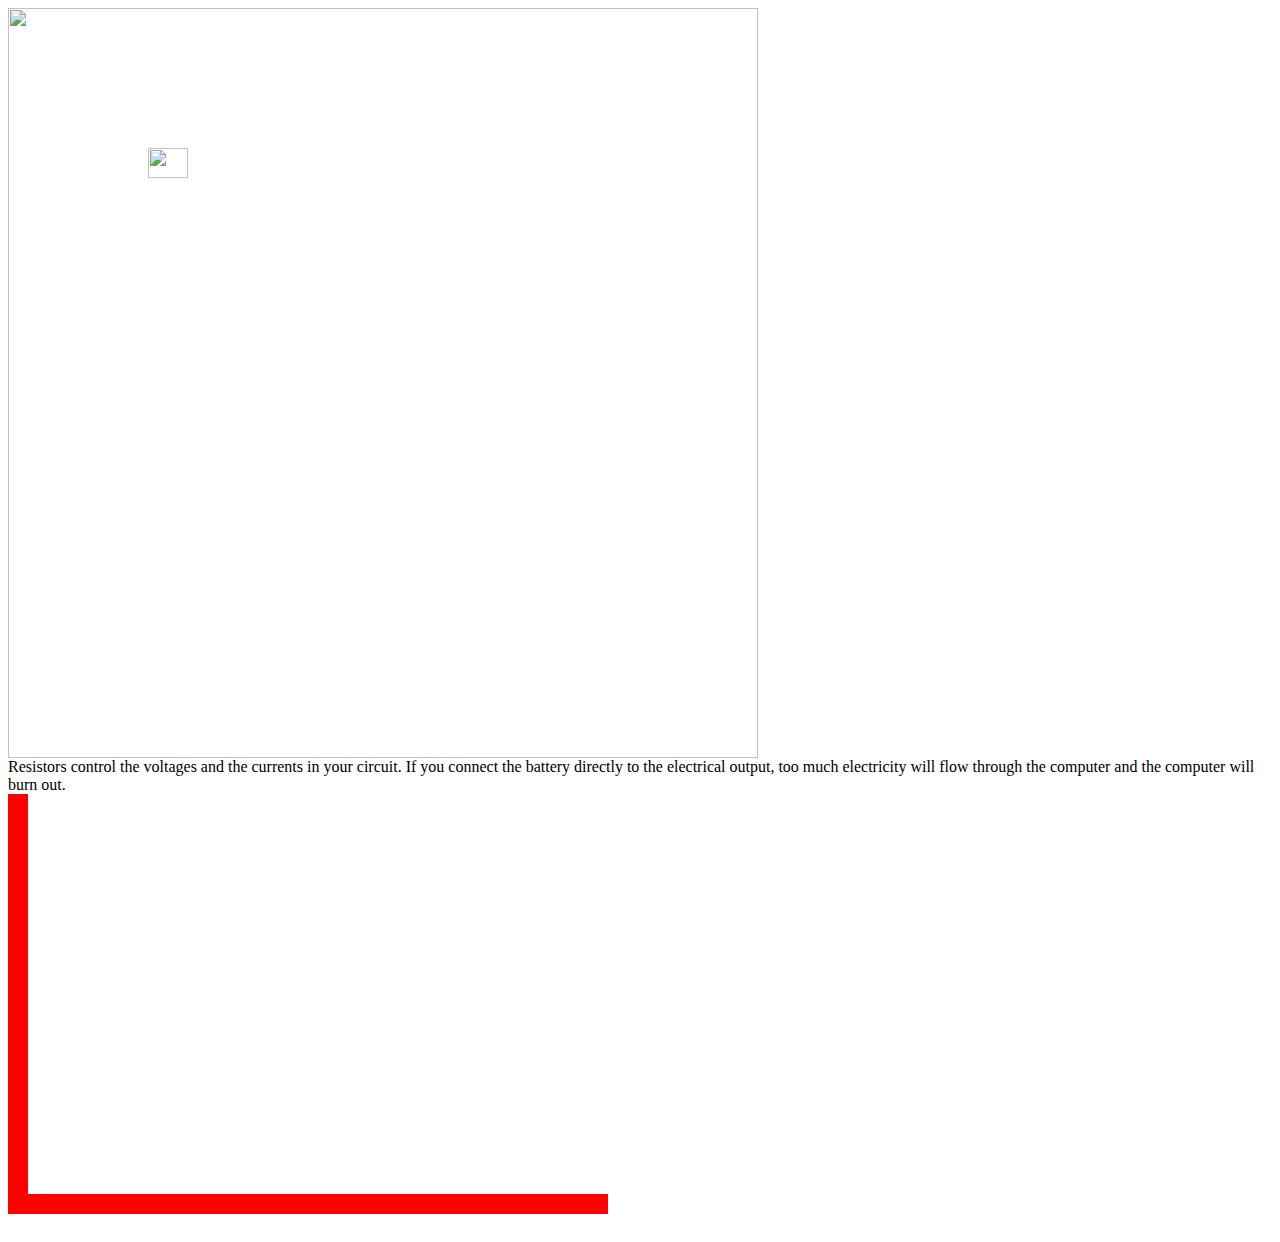
==== jes.html @ f1406c4c "works" ====
<html> 

    <head>
        
        <link rel="stylesheet" type="text/css" href="jes.css">
    
    </head>
    
    <body>

        <div id="pane">
            <img id="bg" src="img/pic1.png">
            <img id="box" src="img/jes.png"></img>
        </div>
        
        <script src="jquery.js"></script>
        <script src="jes.js"></script>
        
        <div class="pop-up">
            Resistors control the voltages and the currents in your circuit. If you connect the
            battery directly to the electrical output, too much electricity will flow through
            the computer and the computer will burn out.
        </div>
        
        <div id="container">
            <div id="bar1"></div>
            <div id="bar2"></div>
            <div id="bar3"></div>
         
                  
    </body>
    
</html>
---- jes.css ----
#pane {
    position: relative;
    width: 750px; 
    height: 750px;
}

#box {
    position:absolute; top:140px; left:140px;
    width: 40px; height:30px;          
}

#bg {
    width: 750px;
}

#bar1 {
    width: 20px;
	height: 400px;
	background: red;
}
#bar2 {
    width: 300px;
	height: 20px;
	background: red;
}
#bar3 {
    position: relative;
    bottom: 20px;
    left: 300px;
    width: 300px;
	height: 20px;
	background: red;
}
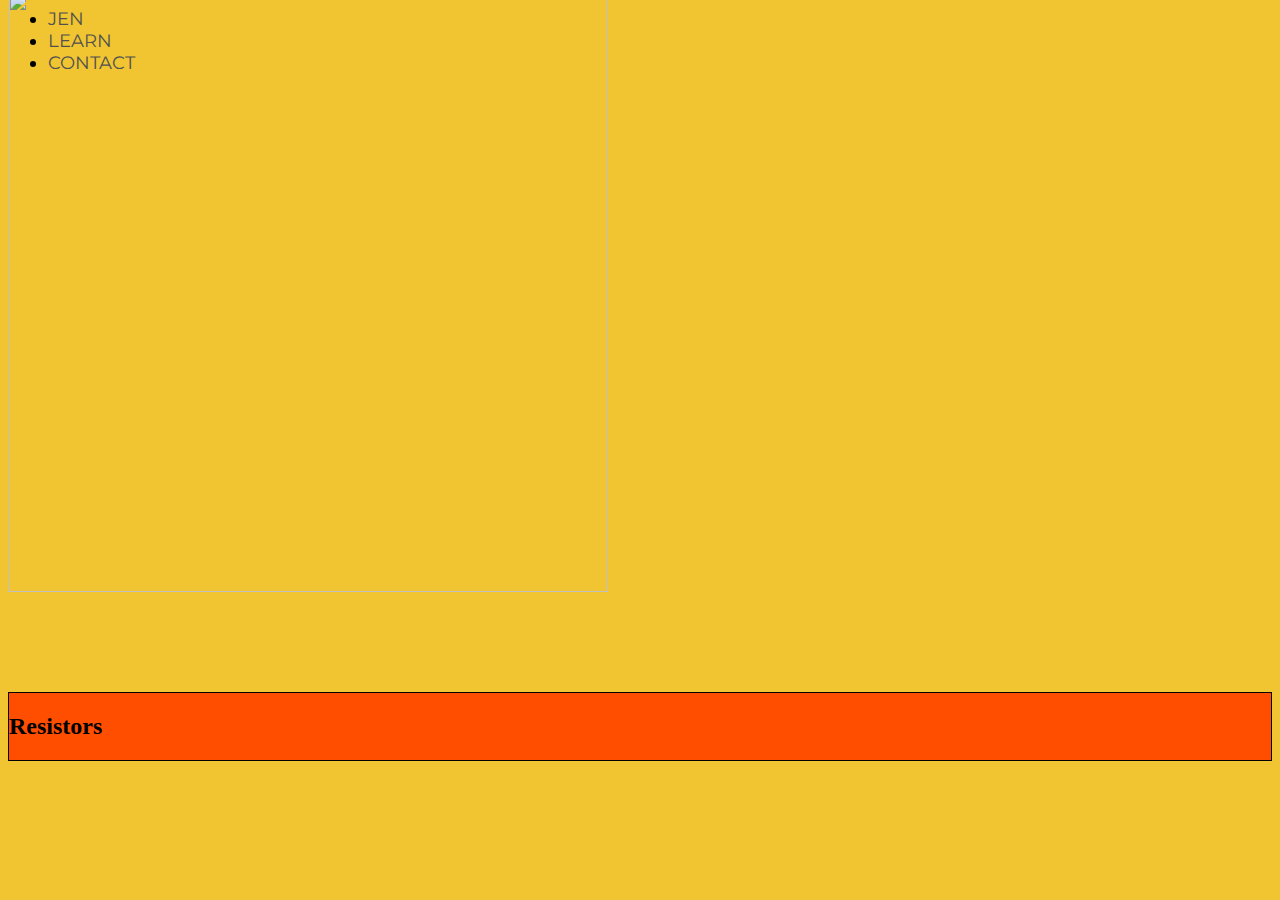
==== commit bc1fc751: "deleted stuff" ====
--- a/jes.html
+++ b/jes.html
@@ -1,35 +1,70 @@
-<html> 
+<html>
 
-    <head>
-        
-        <link rel="stylesheet" type="text/css" href="jes.css">
-    
-    </head>
-    
-    <body>
+<head>
 
-        <div id="pane">
-            <img id="bg" src="img/pic1.png">
-            <img id="box" src="img/jes.png"></img>
+    <link href="css/bootstrap.min.css" rel="stylesheet">
+    <link href="css/jes.css" rel="stylesheet">
+    <link href="css/scrolling-nav.css" rel="stylesheet">
+    <link href='https://fonts.googleapis.com/css?family=Open+Sans' rel='stylesheet' type='text/css'>
+    <link href='https://fonts.googleapis.com/css?family=Montserrat' rel='stylesheet' type='text/css'>
+
+</head>
+
+<body id="page-top" data-spy="scroll" data-target=".navbar-fixed-top" style="background-color: #f1c431;">
+
+        <div class="container" >
+           
+                <ul class="nav navbar-nav navbar-right" style="font-family: Montserrat; font-size: 18px">
+                     <li><a style="color:#50514F">JEN</a></li>
+                     <li><a style="color:#50514F">LEARN</a></li>
+                     <li><a style="color:#50514F">CONTACT</a></li>
+                </ul>
+            </div>
         </div>
-        
-        <script src="jquery.js"></script>
-        <script src="jes.js"></script>
-        
-        <div class="pop-up">
-            Resistors control the voltages and the currents in your circuit. If you connect the
-            battery directly to the electrical output, too much electricity will flow through
-            the computer and the computer will burn out.
+    </nav>
+
+    <section id="intro" class="intro-section" style="background-color: #f1c431">
+        <div class="container">
+            <img src="img/circuit.png" style="height:600px;position:relative;bottom:100px;">
         </div>
-        
-        <div id="container">
-            <div id="bar1"></div>
-            <div id="bar2"></div>
-            <div id="bar3"></div>
-         
-                  
-    </body>
-    
+    </section>
+
+    <section id="services" class="services-section" style="background-color: #ff4e00">
+        <div class="container">
+            <div class="col-lg-8">
+            <div class="panel" style="border: 1px solid black; background-color: #ff4e00">
+                <div class="panel-heading">
+                    <h2>Resistors</h2>
+                </div>
+                <div class="panel-body">
+                    
+                    <aside draggable="true" id="dragme"></aside>
+
+                    <script src="js/jes.js"></script>
+                    
+                </div>
+            </div>
+        </div>
+    </section>
+
+    <!-- Contact Section -->
+    <section id="contact" class="contact-section">
+        <div class="container">
+
+        </div>
+    </section>
+
+    <!-- jQuery -->
+    <script src="js/jquery.js"></script>
+
+    <!-- Bootstrap Core JavaScript -->
+    <script src="js/bootstrap.min.js"></script>
+
+    <!-- Scrolling Nav JavaScript -->
+    <script src="js/jquery.easing.min.js"></script>
+    <script src="js/scrolling-nav.js"></script>
+
+</body>
+
 </html>
 
-
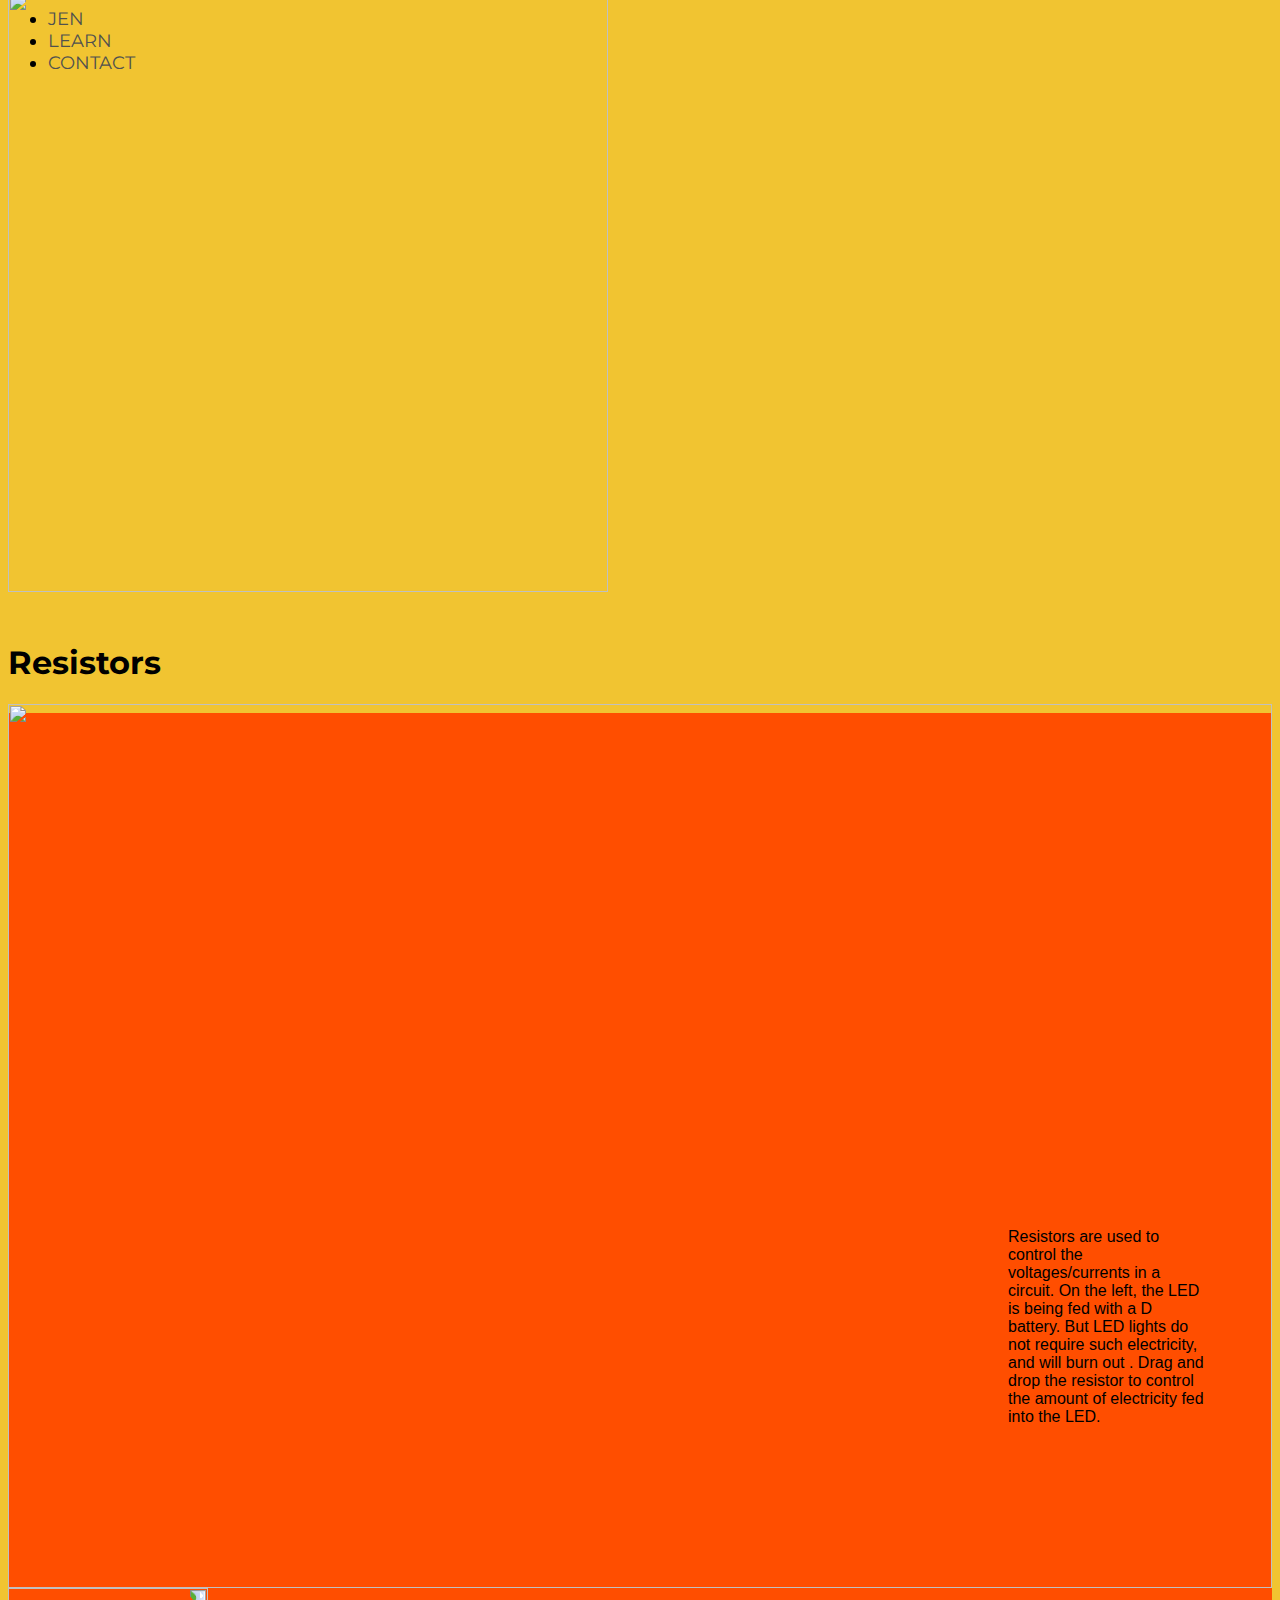
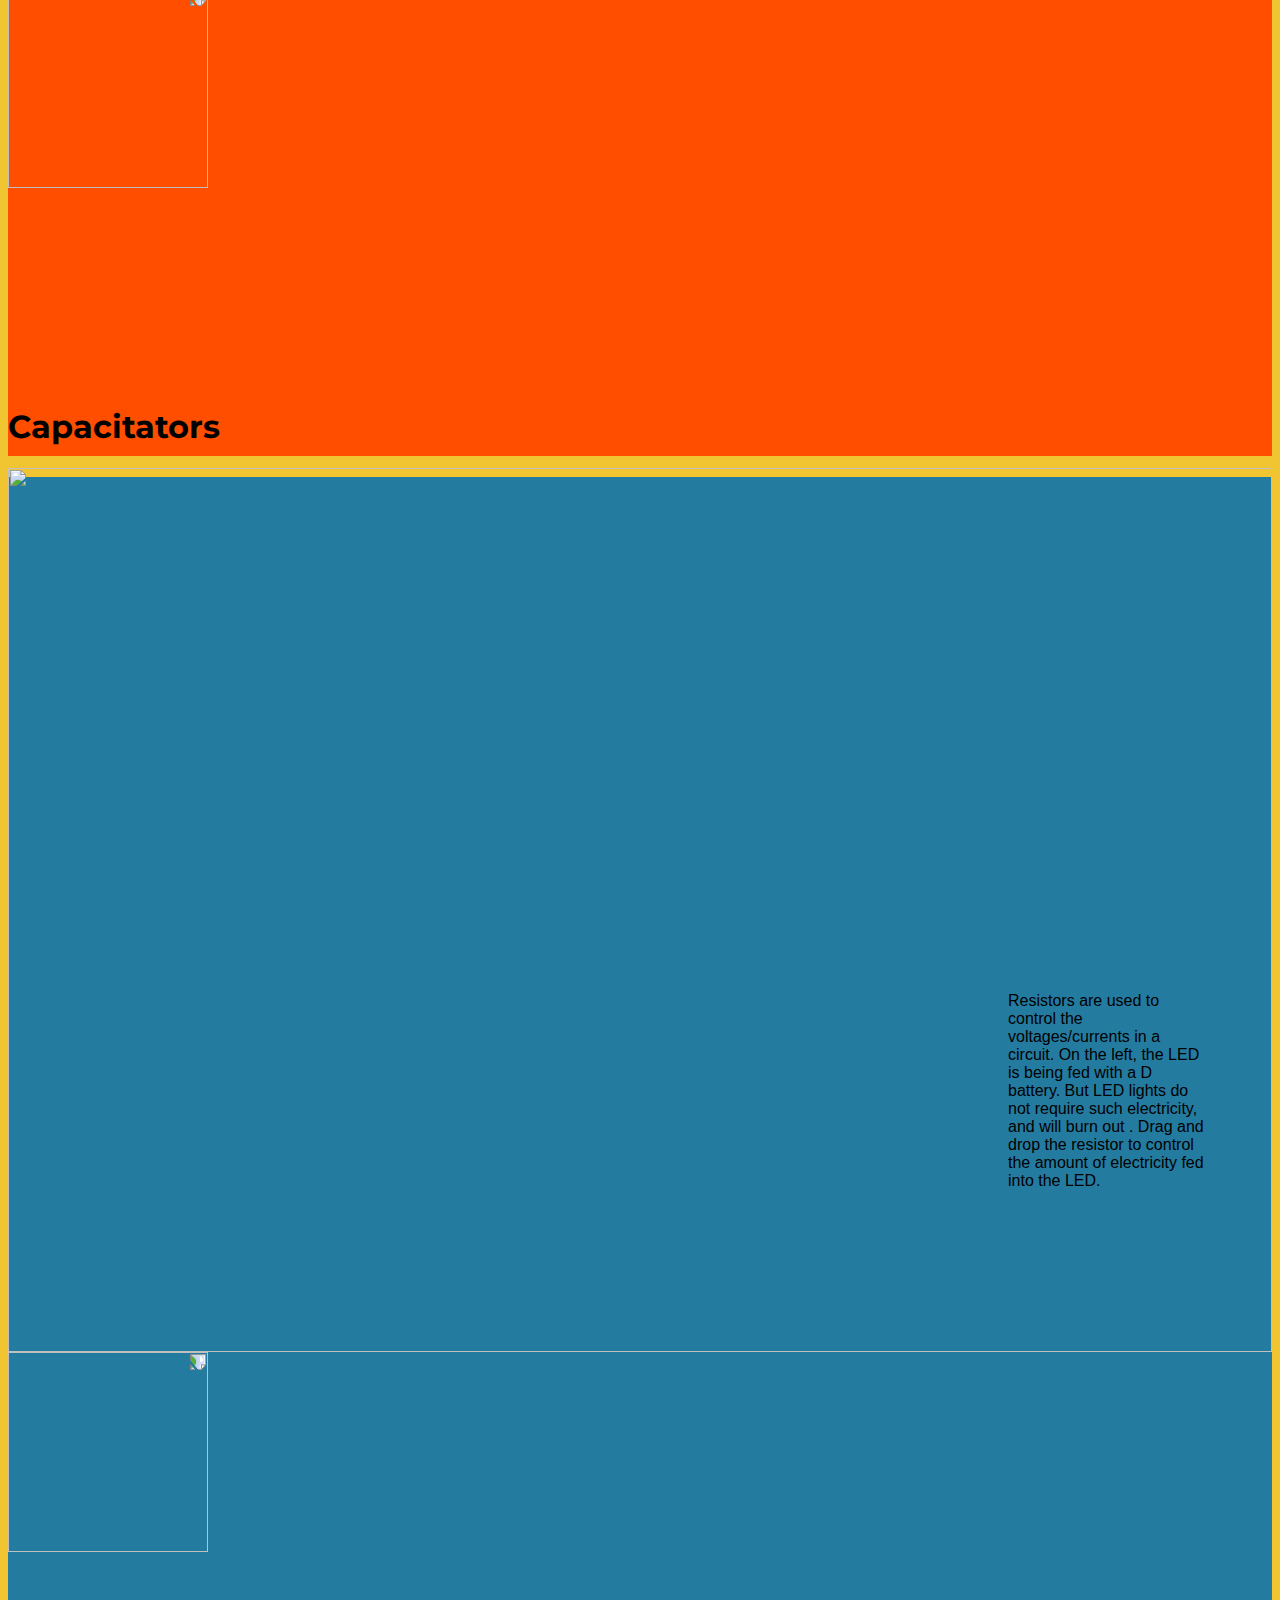
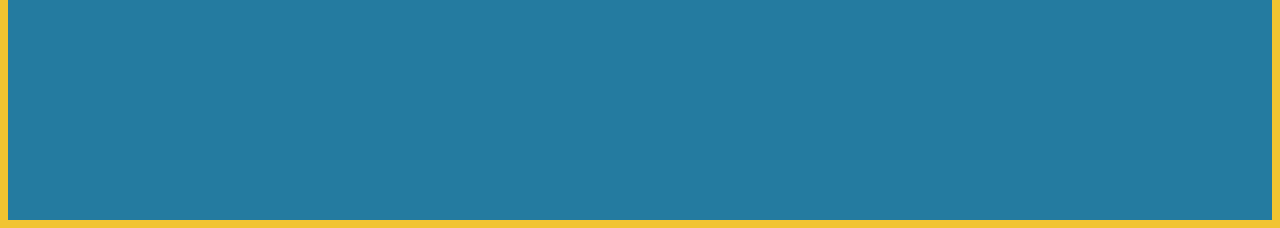
==== commit 0b771910: "nifty implementation was successful" ====
--- a/jes.html
+++ b/jes.html
@@ -1,7 +1,41 @@
 <html>
 
 <head>
+<!--STYLESHEETS-->
+    <!--dashboard.css-->
+    <link href="content/dashboard.css" rel="stylesheet">
+    <!--bootstrap.css-->
+    <link href="content/bootstrap.min.css" rel="stylesheet">
+    <!--boostrap-select.css-->
+    <link href="plugins/bootstrap-select/bootstrap-select.min.css" rel="stylesheet">
+    <!--nifty.css-->
+    <link href="content/nifty.min.css" rel="stylesheet">
+    <!--animate.css-->
+    <link href="plugins/animate-css/animate.min.css" rel="stylesheet">
+    <!--morris.css-->
+    <link href="plugins/morris-js/morris.min.css" rel="stylesheet">
+    <!--switchery.css-->
+    <link href="plugins/switchery/switchery.min.css" rel="stylesheet">
 
+<!--SCRIPTS-->
+    <!--bootstrap.js-->
+    <script src="js/bootstrap.min.js"></script>
+    <!--nifty.js-->
+    <script src="js/nifty.min.js"></script>
+    <!--switchery.js-->
+    <script src="plugins/switchery/switchery.min.js"></script>
+    <!--gauge.js-->
+    <script src="plugins/gauge-js/gauge.min.js"></script>
+    <!--easypiechart.js-->
+    <script src="plugins/easy-pie-chart/jquery.easypiechart.min.js"></script>
+    <!--niftycharts.js-->
+    <script src="js/charts.js"></script>
+    <!--fastclick.js-->
+    <script src="plugins/fast-click/fastclick.min.js"></script>
+    <!--ui-panels.js-->
+    <script src="ui-panels.js"></script>
+    <script src="js/jquery-2.1.1.min.js"></script>
+    <script src="js/bootstrap.min.js"></script>
     <link href="css/bootstrap.min.css" rel="stylesheet">
     <link href="css/jes.css" rel="stylesheet">
     <link href="css/scrolling-nav.css" rel="stylesheet">
@@ -30,27 +64,29 @@
     </section>
 
     <section id="services" class="services-section" style="background-color: #ff4e00">
-        <div class="container">
-            <div class="col-lg-8">
-            <div class="panel" style="border: 1px solid black; background-color: #ff4e00">
-                <div class="panel-heading">
-                    <h2>Resistors</h2>
+        <div class="container" style="position:relative;bottom:70px">
+            <h1 class="text-center" style="font-family:Montserrat">Resistors</h1>
+            <img src="img/resistor-incomplete.png" style="height:100%">
+            
+            <aside draggable="true" id="dragme"><img src="img/resistor.png" style="height:200px;transform:rotate(90deg);"></aside>
+            <script src="js/jes.js"></script>
+            <div class="text-semibold" style="width:200px;250px;font-family:Helvetica;font-size:16px;position:relative;bottom:560px;left:1000px;">Resistors are used to control the voltages/currents in a circuit.
+                On the left, the LED is being fed with a D battery. But LED lights do not require such electricity, and will burn out . Drag and drop the resistor to control the amount of electricity fed into the LED.
                 </div>
-                <div class="panel-body">
-                    
-                    <aside draggable="true" id="dragme"></aside>
-
-                    <script src="js/jes.js"></script>
-                    
-                </div>
-            </div>
         </div>
     </section>
 
     <!-- Contact Section -->
-    <section id="contact" class="contact-section">
-        <div class="container">
-
+     <section id="services" class="services-section" style="background-color: #247BA0">
+        <div class="container" style="position:relative;bottom:70px">
+            <h1 class="text-center" style="font-family:Montserrat">Capacitators</h1>
+            <img src="img/resistor-incomplete.png" style="height:100%">
+            
+            <aside draggable="true" id="dragme"><img src="img/resistor.png" style="height:200px;transform:rotate(90deg);"></aside>
+            <script src="js/jes.js"></script>
+            <div class="text-semibold" style="width:200px;250px;font-family:Helvetica;font-size:16px;position:relative;bottom:560px;left:1000px;">Resistors are used to control the voltages/currents in a circuit.
+                On the left, the LED is being fed with a D battery. But LED lights do not require such electricity, and will burn out . Drag and drop the resistor to control the amount of electricity fed into the LED.
+                </div>
         </div>
     </section>
 
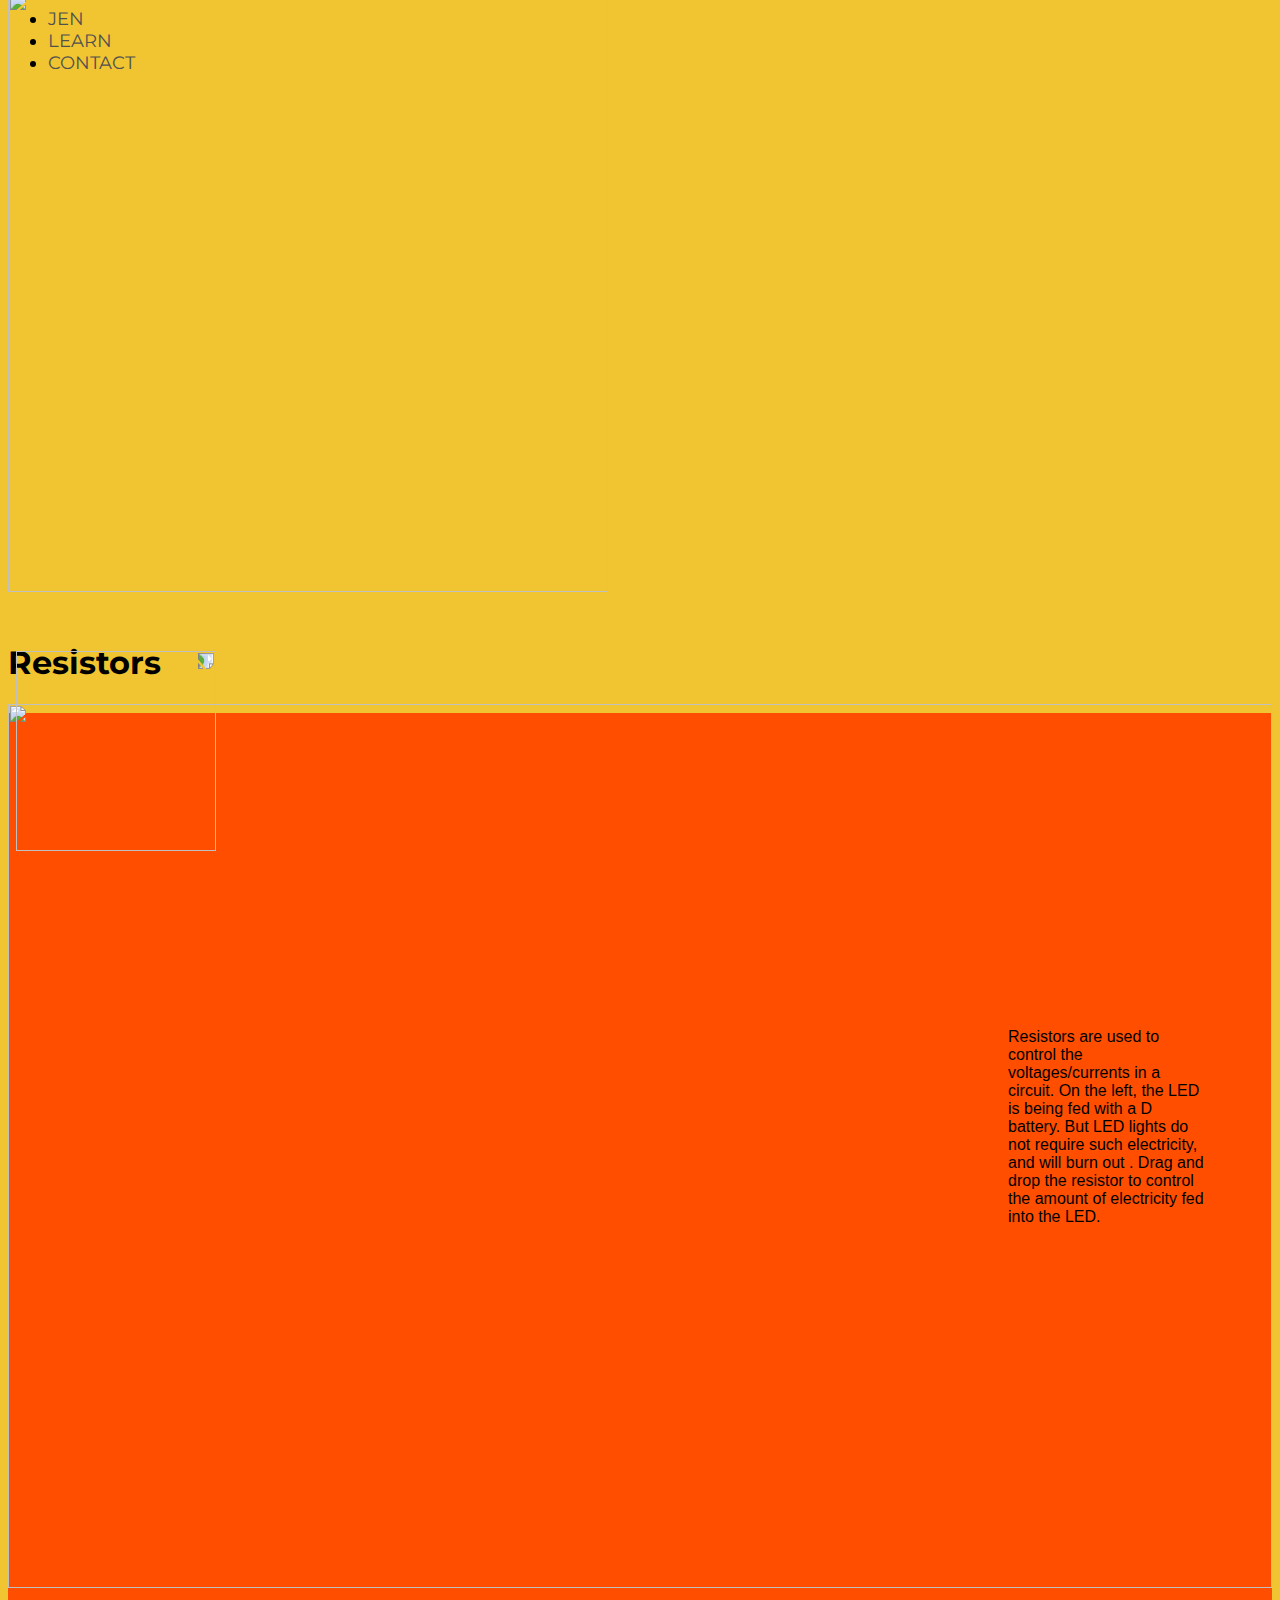
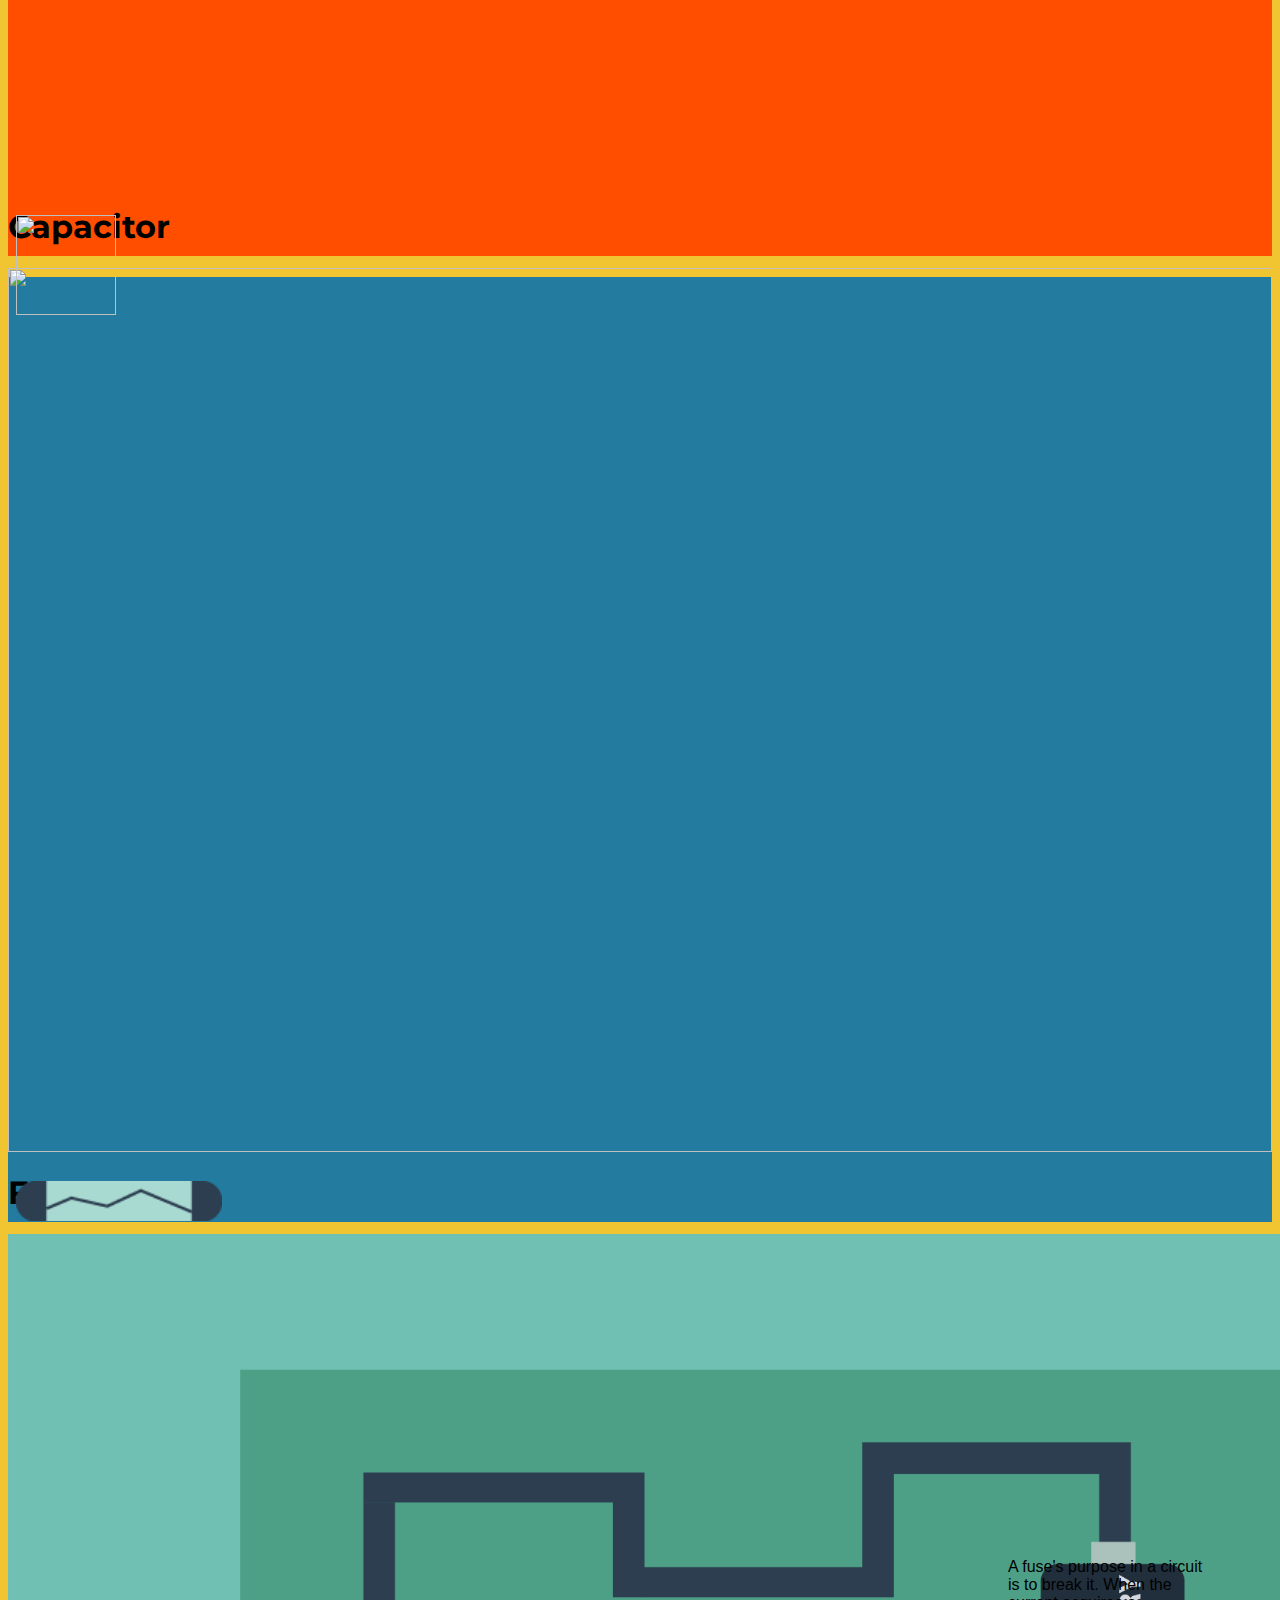
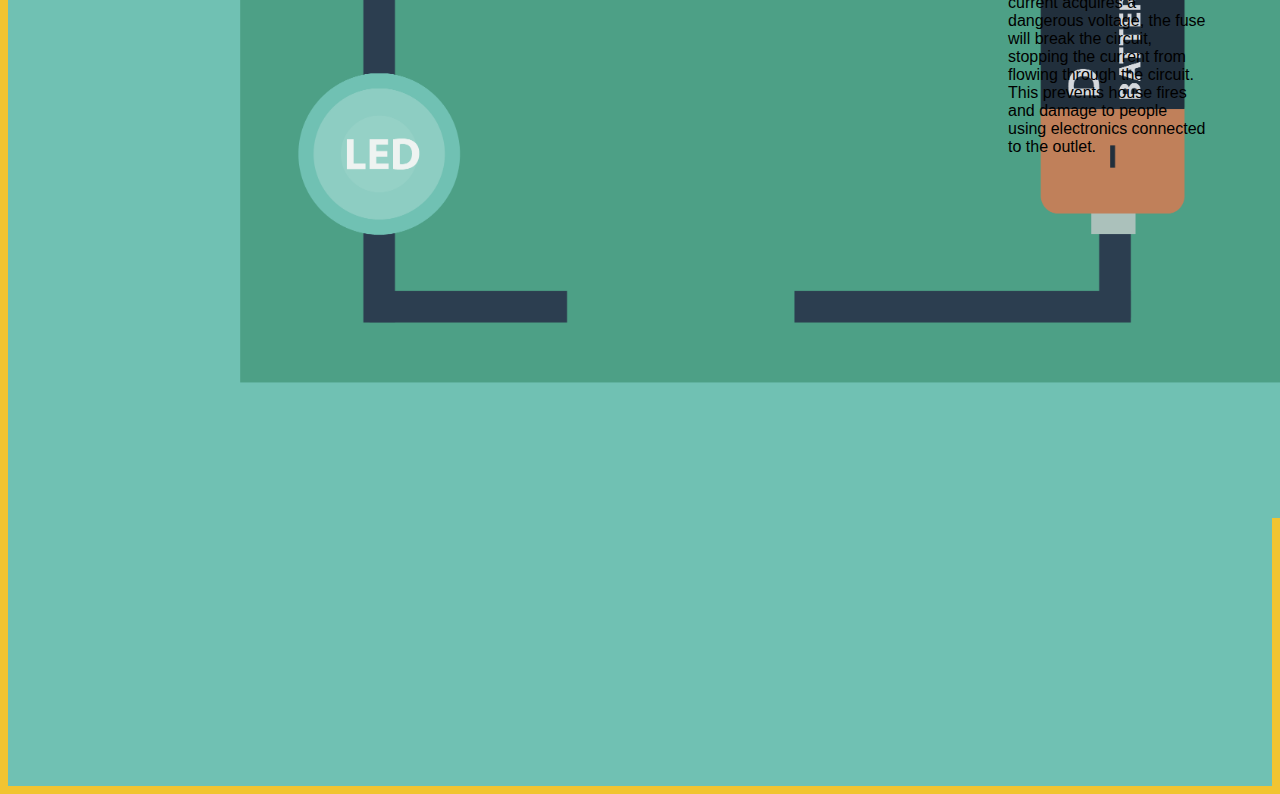
==== commit 625984b4: "stuff" ====
--- a/jes.html
+++ b/jes.html
@@ -68,10 +68,11 @@
             <h1 class="text-center" style="font-family:Montserrat">Resistors</h1>
             <img src="img/resistor-incomplete.png" style="height:100%">
             
-            <aside draggable="true" id="dragme"><img src="img/resistor.png" style="height:200px;transform:rotate(90deg);"></aside>
+            <aside draggable="true" id="dragme"><img src="img/resistor.png" style="height:200px;transform:rotate(90deg)"></aside>
             <script src="js/jes.js"></script>
-            <div class="text-semibold" style="width:200px;250px;font-family:Helvetica;font-size:16px;position:relative;bottom:560px;left:1000px;">Resistors are used to control the voltages/currents in a circuit.
-                On the left, the LED is being fed with a D battery. But LED lights do not require such electricity, and will burn out . Drag and drop the resistor to control the amount of electricity fed into the LED.
+            <div class="text-semibold" style="width:200px;250px;font-family:Helvetica;font-size:16px;position:relative;bottom:560px;left:1000px;">
+                Resistors are used to control the voltages/currents in a circuit. On the left, the LED is being fed with a D battery. But LED lights do 
+                not require such electricity, and will burn out . Drag and drop the resistor to control the amount of electricity fed into the LED.
                 </div>
         </div>
     </section>
@@ -79,14 +80,27 @@
     <!-- Contact Section -->
      <section id="services" class="services-section" style="background-color: #247BA0">
         <div class="container" style="position:relative;bottom:70px">
-            <h1 class="text-center" style="font-family:Montserrat">Capacitators</h1>
-            <img src="img/resistor-incomplete.png" style="height:100%">
+            <h1 class="text-center" style="font-family:Montserrat">Capacitor</h1>
+            <img src="img/capacitor-incomplete.png" style="height:100%">
             
-            <aside draggable="true" id="dragme"><img src="img/resistor.png" style="height:200px;transform:rotate(90deg);"></aside>
+            <aside draggable="true" id="dragme"><img src="img/capacitor.png" style="height:100px"></aside>
             <script src="js/jes.js"></script>
-            <div class="text-semibold" style="width:200px;250px;font-family:Helvetica;font-size:16px;position:relative;bottom:560px;left:1000px;">Resistors are used to control the voltages/currents in a circuit.
-                On the left, the LED is being fed with a D battery. But LED lights do not require such electricity, and will burn out . Drag and drop the resistor to control the amount of electricity fed into the LED.
-                </div>
+            <div class="text-semibold" style="width:200px;250px;font-family:Helvetica;font-size:16px;position:relative;bottom:560px;left:1000px;">
+            </div>
+        </div>
+    </section>
+    
+     <section id="services" class="services-section" style="background-color: #70C1B3">
+        <div class="container" style="position:relative;bottom:70px">
+            <h1 class="text-center" style="font-family:Montserrat">Fuses</h1>
+            <img src="img/fuse-incomplete.png" style="height:100%">
+            
+            <aside draggable="true" id="dragme"><img src="img/fuse.png" style="height:40px"></aside>
+            <script src="js/jes.js"></script>
+            <div class="text-semibold" style="width:200px;250px;font-family:Helvetica;font-size:16px;position:relative;bottom:560px;left:1000px;">
+                A fuse's purpose in a circuit is to break it. When the current acquires a dangerous voltage, the fuse will break the circuit, stopping 
+                the current from flowing through the circuit. This prevents house fires and damage to people using electronics connected to the outlet. 
+            </div>
         </div>
     </section>
 
--- a/css/jes.css
+++ b/css/jes.css
@@ -0,0 +1,8 @@
+aside { 
+    position: absolute;
+    left: 0;
+    top: 0; /* set these so Chrome doesn't return 'auto' from getComputedStyle */
+    width: 100px;
+    height: 100px; 
+    z-index: 1000;
+    border-radius: 4px; padding: 8px;
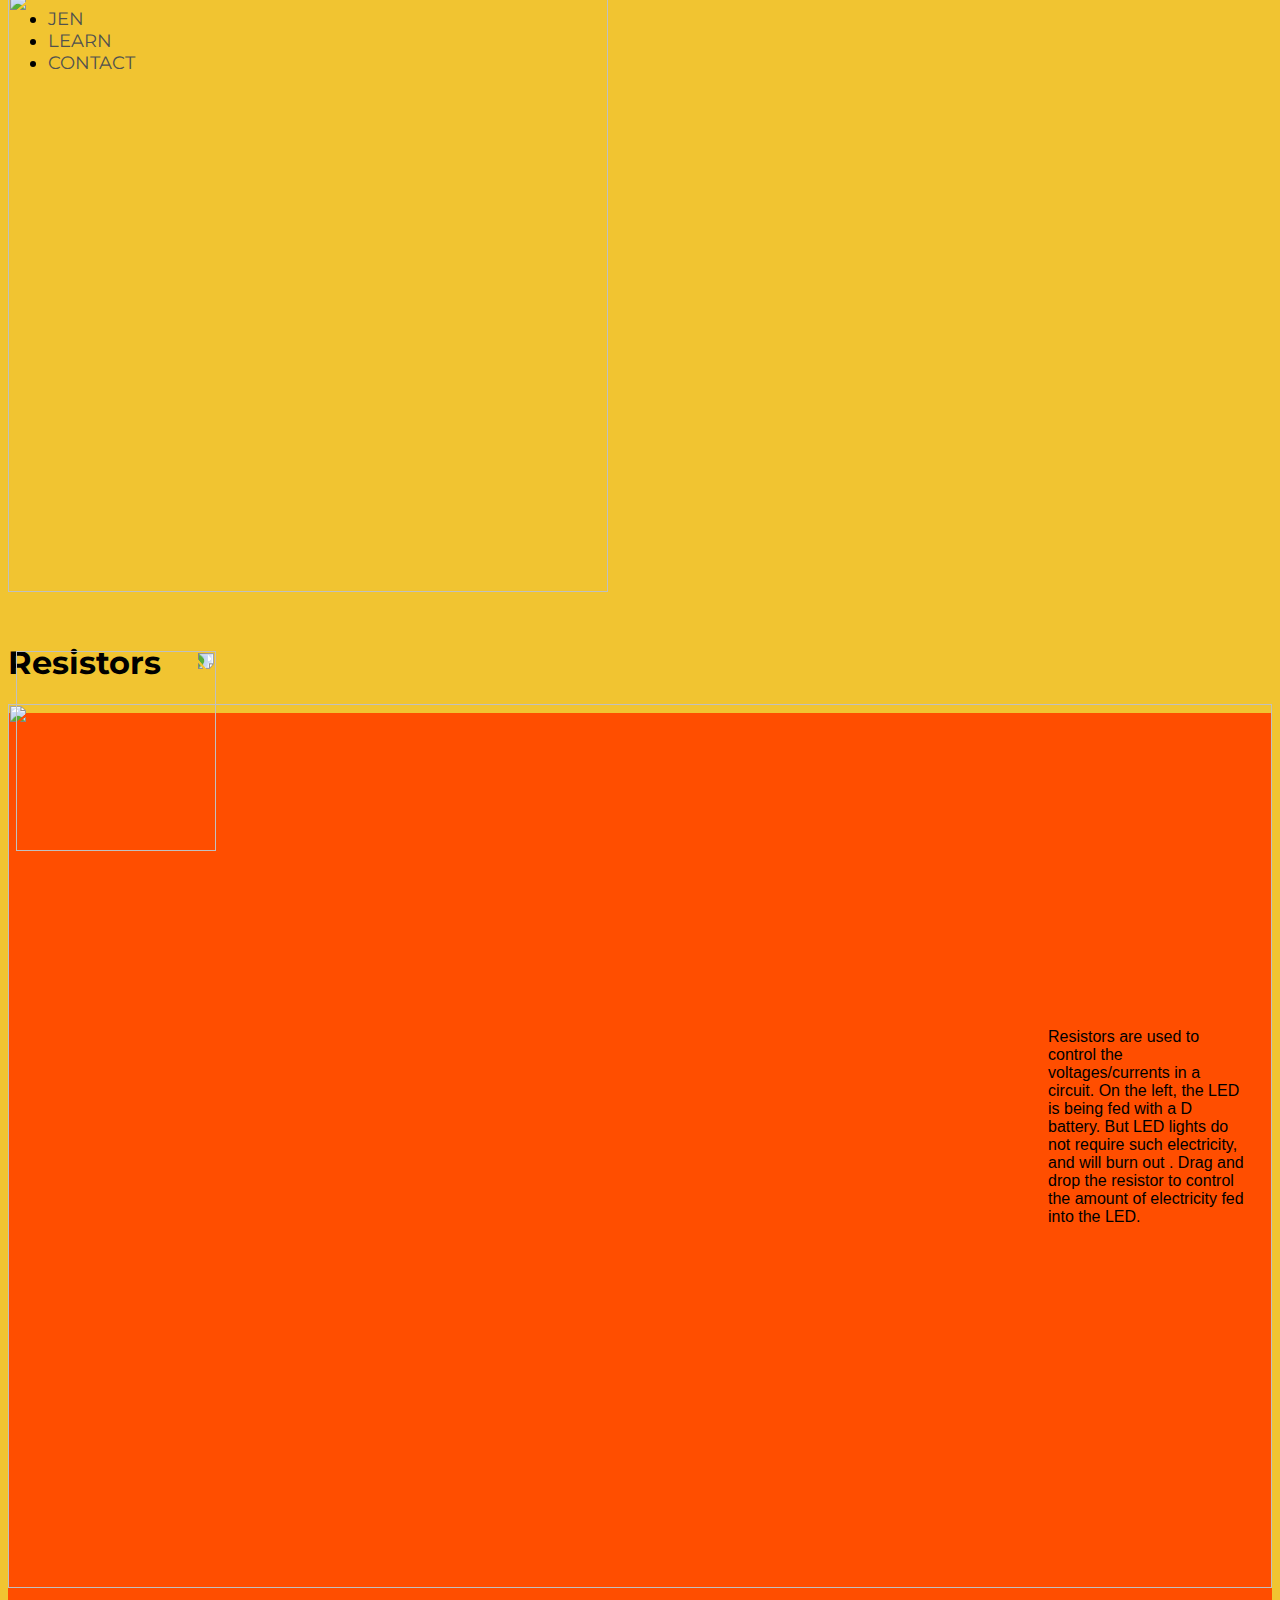
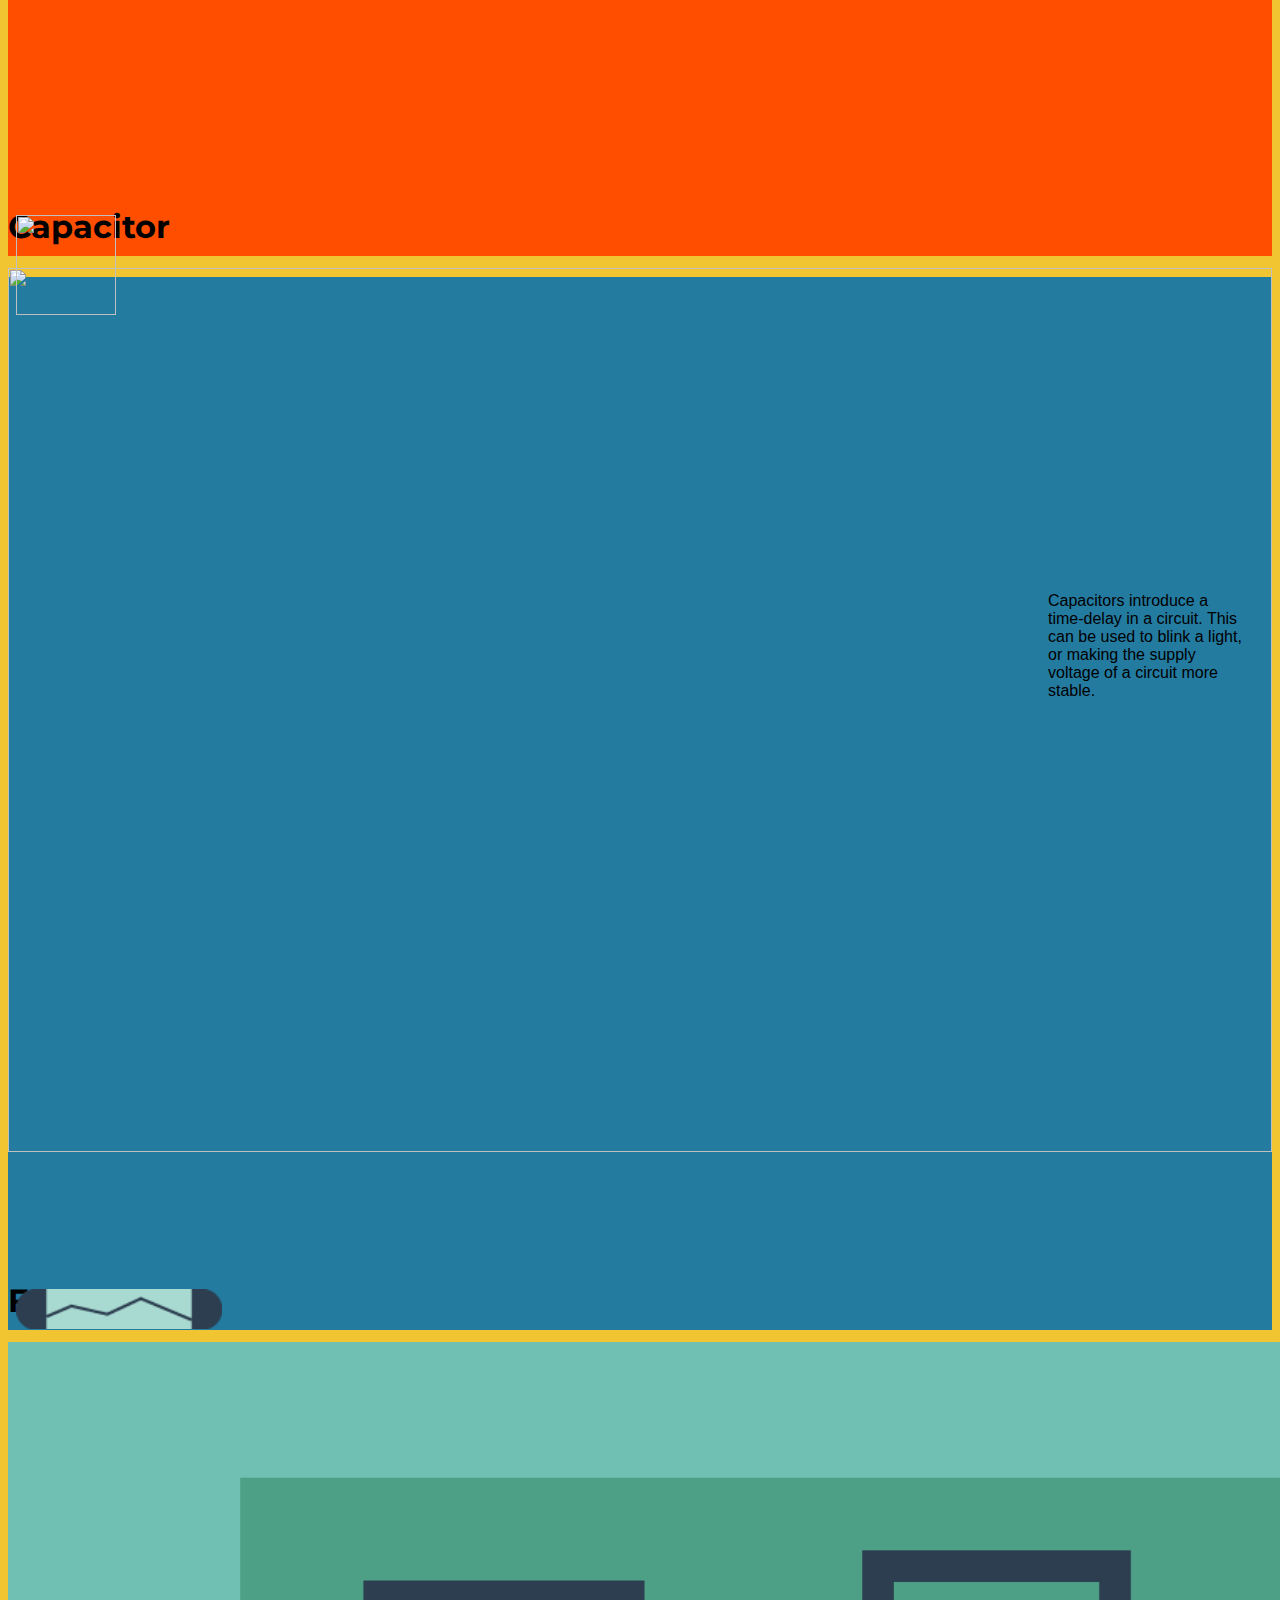
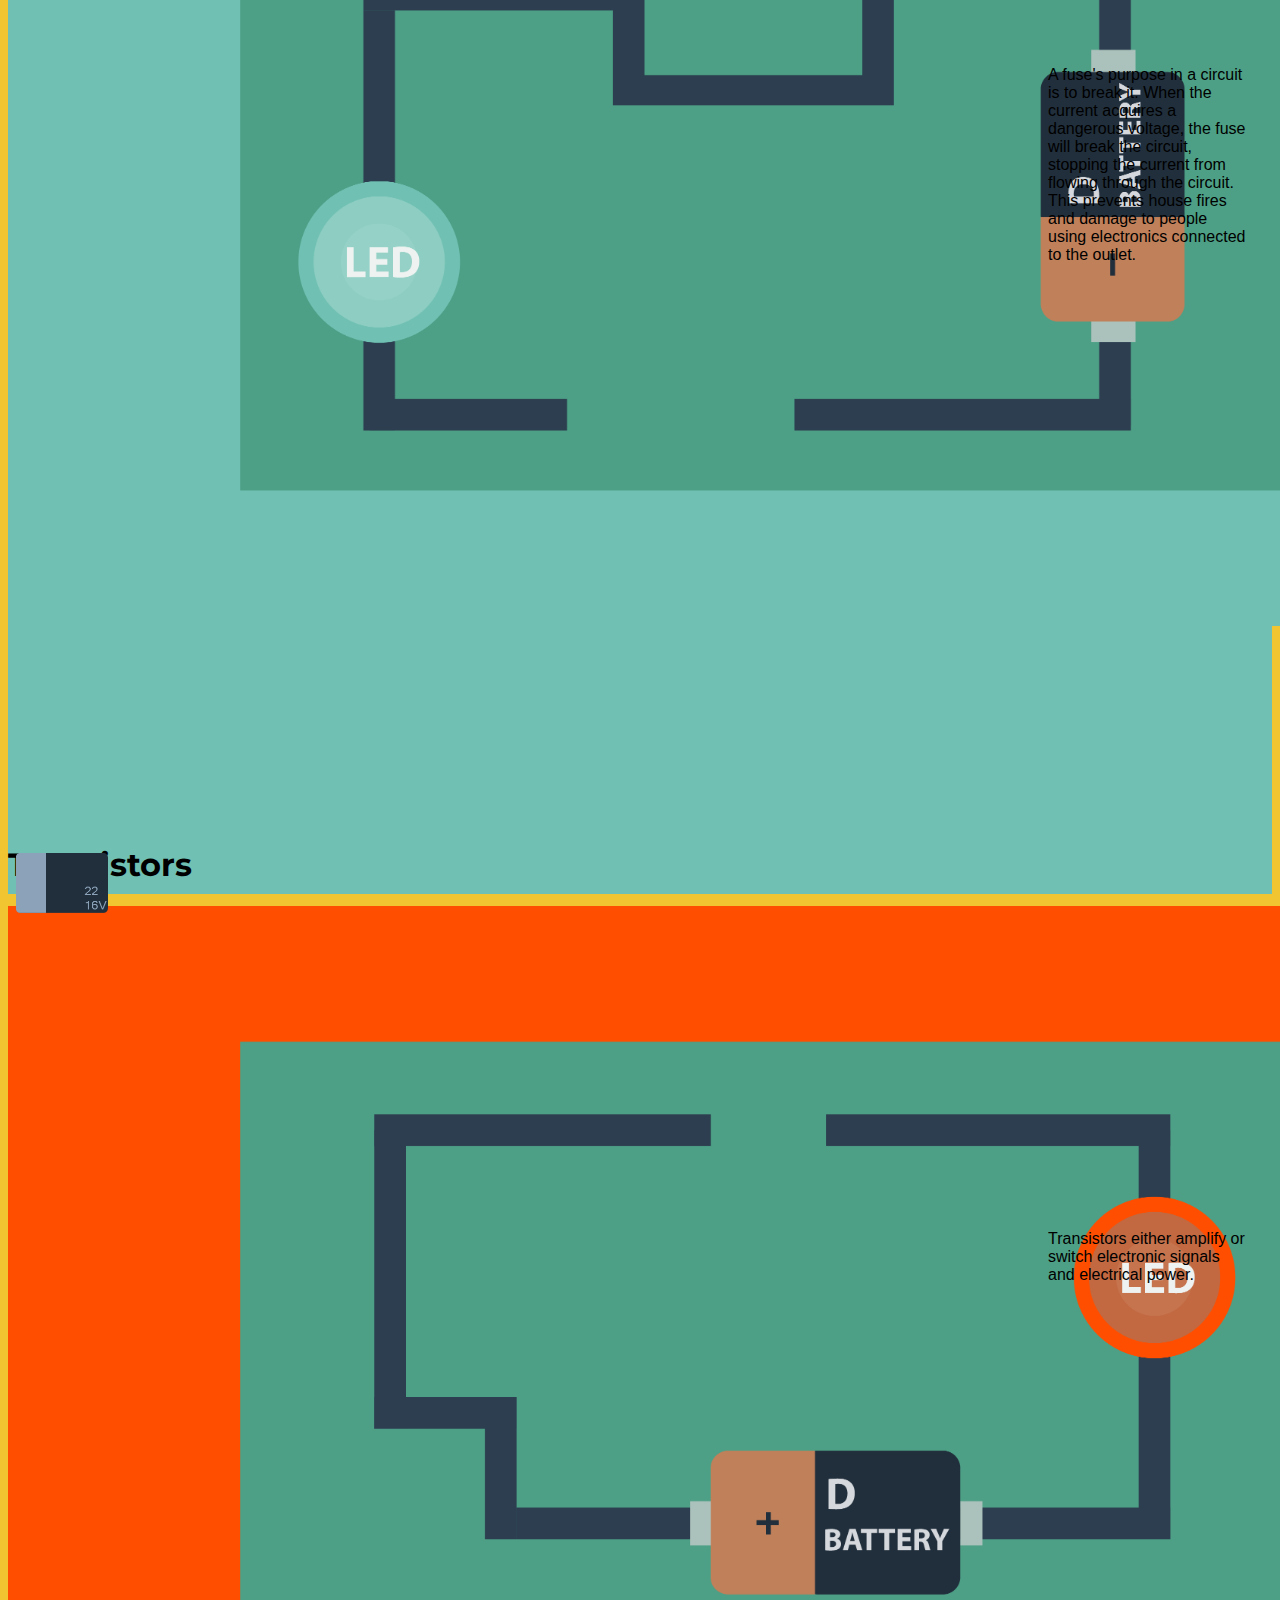
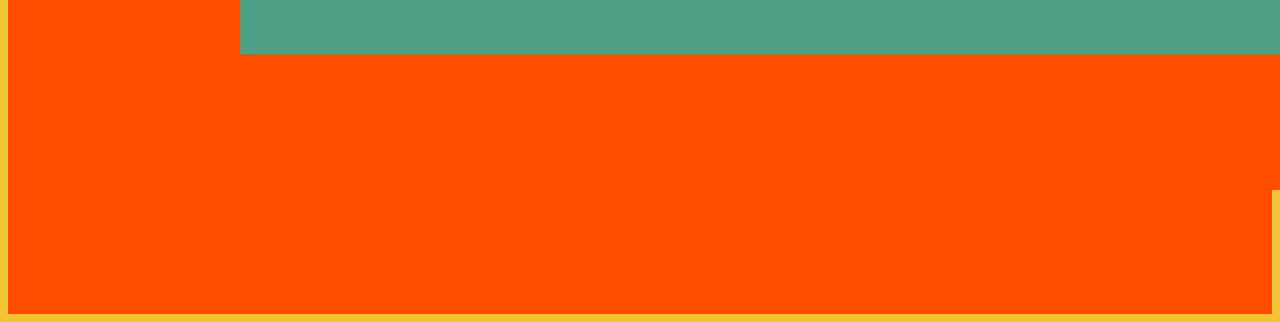
==== commit e994b85d: "sstuff" ====
--- a/jes.html
+++ b/jes.html
@@ -68,24 +68,27 @@
             <h1 class="text-center" style="font-family:Montserrat">Resistors</h1>
             <img src="img/resistor-incomplete.png" style="height:100%">
             
-            <aside draggable="true" id="dragme"><img src="img/resistor.png" style="height:200px;transform:rotate(90deg)"></aside>
+            <aside draggable="true" class="dragme" data-item="0"><img src="img/resistor.png" style="height:200px;transform:rotate(90deg)"></aside>
+
             <script src="js/jes.js"></script>
-            <div class="text-semibold" style="width:200px;250px;font-family:Helvetica;font-size:16px;position:relative;bottom:560px;left:1000px;">
+            <div class="text-semibold" style="width:200px;250px;font-family:Helvetica;font-size:16px;position:relative;bottom:560px;left:1040px;">
                 Resistors are used to control the voltages/currents in a circuit. On the left, the LED is being fed with a D battery. But LED lights do 
                 not require such electricity, and will burn out . Drag and drop the resistor to control the amount of electricity fed into the LED.
                 </div>
         </div>
     </section>
 
-    <!-- Contact Section -->
      <section id="services" class="services-section" style="background-color: #247BA0">
         <div class="container" style="position:relative;bottom:70px">
             <h1 class="text-center" style="font-family:Montserrat">Capacitor</h1>
             <img src="img/capacitor-incomplete.png" style="height:100%">
             
-            <aside draggable="true" id="dragme"><img src="img/capacitor.png" style="height:100px"></aside>
+            <aside draggable="true" class="dragme second" data-item="1"><img src="img/capacitor.png" style="height:100px"></aside>
             <script src="js/jes.js"></script>
-            <div class="text-semibold" style="width:200px;250px;font-family:Helvetica;font-size:16px;position:relative;bottom:560px;left:1000px;">
+            <div class="text-semibold" style="width:200px;250px;font-family:Helvetica;font-size:16px;position:relative;bottom:560px;left:1040px;">
+                Capacitors introduce a time-delay in a circuit. This can be used to blink a light, or making the supply voltage of a circuit more 
+                stable.
+
             </div>
         </div>
     </section>
@@ -95,15 +98,28 @@
             <h1 class="text-center" style="font-family:Montserrat">Fuses</h1>
             <img src="img/fuse-incomplete.png" style="height:100%">
             
-            <aside draggable="true" id="dragme"><img src="img/fuse.png" style="height:40px"></aside>
+            <aside draggable="true" class="dragme third" data-item="2"><img src="img/fuse.png" style="height:40px"></aside>
             <script src="js/jes.js"></script>
-            <div class="text-semibold" style="width:200px;250px;font-family:Helvetica;font-size:16px;position:relative;bottom:560px;left:1000px;">
+            <div class="text-semibold" style="width:200px;250px;font-family:Helvetica;font-size:16px;position:relative;bottom:560px;left:1040px;">
                 A fuse's purpose in a circuit is to break it. When the current acquires a dangerous voltage, the fuse will break the circuit, stopping 
                 the current from flowing through the circuit. This prevents house fires and damage to people using electronics connected to the outlet. 
             </div>
         </div>
     </section>
-
+    
+    <section id="services" class="services-section" style="background-color: #ff4e00">
+        <div class="container" style="position:relative;bottom:70px">
+            <h1 class="text-center" style="font-family:Montserrat">Transistors</h1>
+            <img src="img/transistor-incomplete.png" style="height:100%">
+            
+            <aside draggable="true" class="dragme fourth" data-item="3"><img src="img/transistor.png" style="height:60px"></aside>
+            <script src="js/jes.js"></script>
+            <div class="text-semibold" style="width:200px;250px;font-family:Helvetica;font-size:16px;position:relative;bottom:560px;left:1040px;">
+                Transistors either amplify or switch electronic signals and electrical power.
+            </div>
+        </div>
+    </section>
+    
     <!-- jQuery -->
     <script src="js/jquery.js"></script>
 
